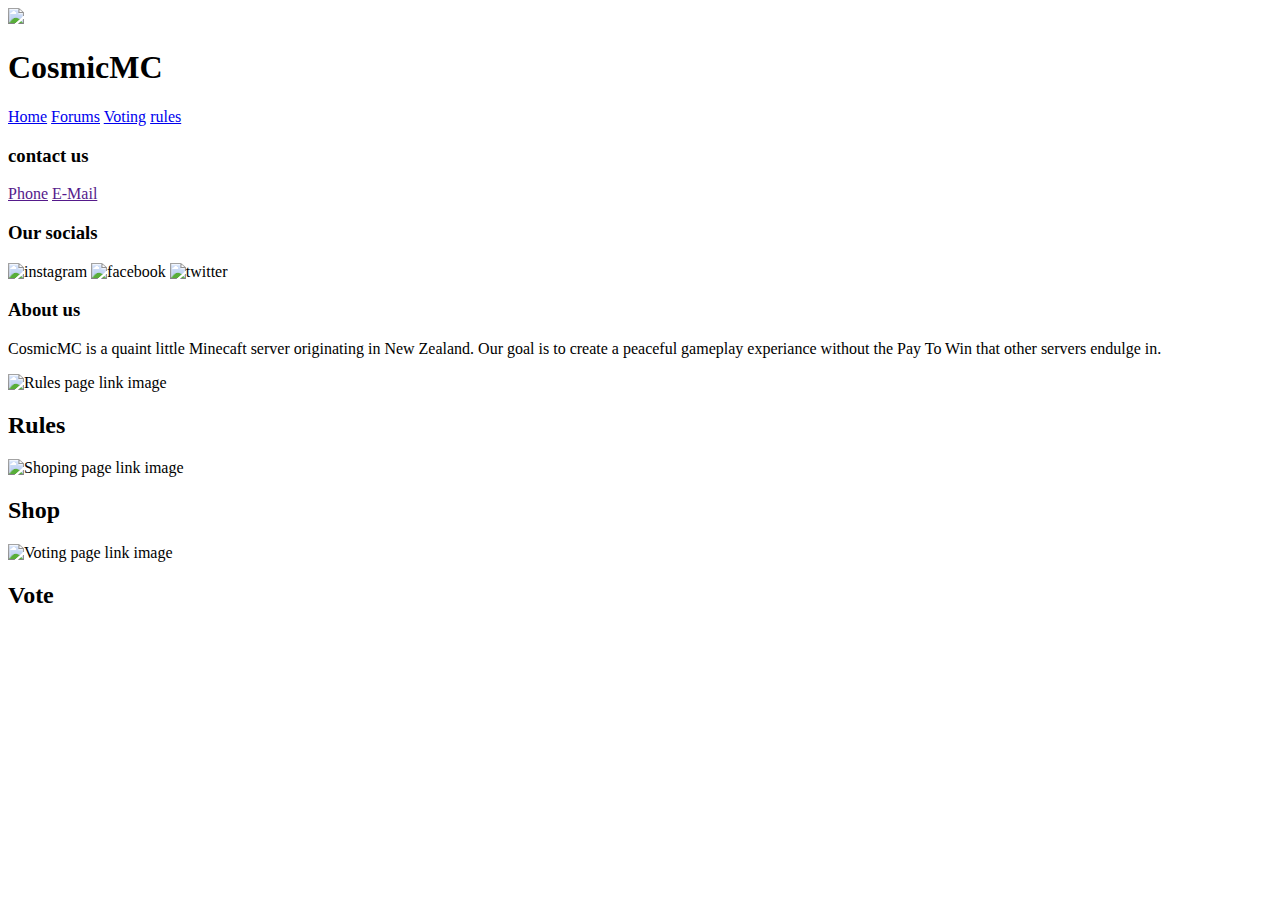
==== HTML/index.html @ a73e91fb "first start" ====
<!DOCTYPE html>
<html lang="en">
<head>
	<!-- Meta -->
	<meta charset="UTF-8">
	<meta http-equiv="X-UA-Compatible" content="IE=edge">
	<meta name="viewport" content="width=device-width, initial-scale=1.0">
	<meta name="description" content="CosmicMC official website and webstore">
	<meta name="auther" content="Henry Prince">
	<link rel="shortcut icon" type="image/x-icon" href="C:\Users\henry\OneDrive\12DGT\Website\ASSETS\COSMICPNG.png">
    <link rel="stylesheet" href="C:\Users\henry\OneDrive\12DGT\Website\ASSETS\COSMICPNG.png">
</head>
<body>

<!--Header-->
<header>
    <!--Header content-->
    <img class="h-img" src="C:\Users\henry\OneDrive\12DGT\Website\ASSETS\COSMICPNG.png">
    <h1>CosmicMC</h1>
    <!--Header Hyperlinks-->
<a href="C:\Users\henry\OneDrive\12DGT\Website\HTML\index.html">Home</a>
<a href="C:\Users\henry\OneDrive\12DGT\Website\HTML\forums.html">Forums</a>
<a href="C:\Users\henry\OneDrive\12DGT\Website\HTML\voting.html">Voting</a>
<a href="C:\Users\henry\OneDrive\12DGT\Website\HTML\rules.html">rules</a>
</header>


<footer>
<div class="contact-us">
    <h3>contact us</h3>
    <a href="">Phone</a>
    <a href="">E-Mail</a>
</div>
<div class="socials">
    <h3>Our socials</h3>
    <img src="" alt="instagram">
    <img src="" alt="facebook">
    <img src="" alt="twitter">
</div>
<div class="about">
    <h3>About us</h3>
    <p>CosmicMC is a quaint little Minecaft server originating in New Zealand.
        Our goal is to create a peaceful gameplay experiance without the Pay To Win that other servers endulge in.</p>
</div>

</footer>
</body>
</html>

<body>
    <div class="Rules">
        <img src="" alt="Rules page link image">
        <h2>Rules</h2>
    </div>
    <div class="Shop">
        <img src="" alt="Shoping page link image">
        <h2>Shop</h2>
    </div>
    <div class="Vote">
        <img src="" alt="Voting page link image">
        <h2>Vote</h2>
    </div>
    
    <div class="main-content">
        
    </div>
    </body>
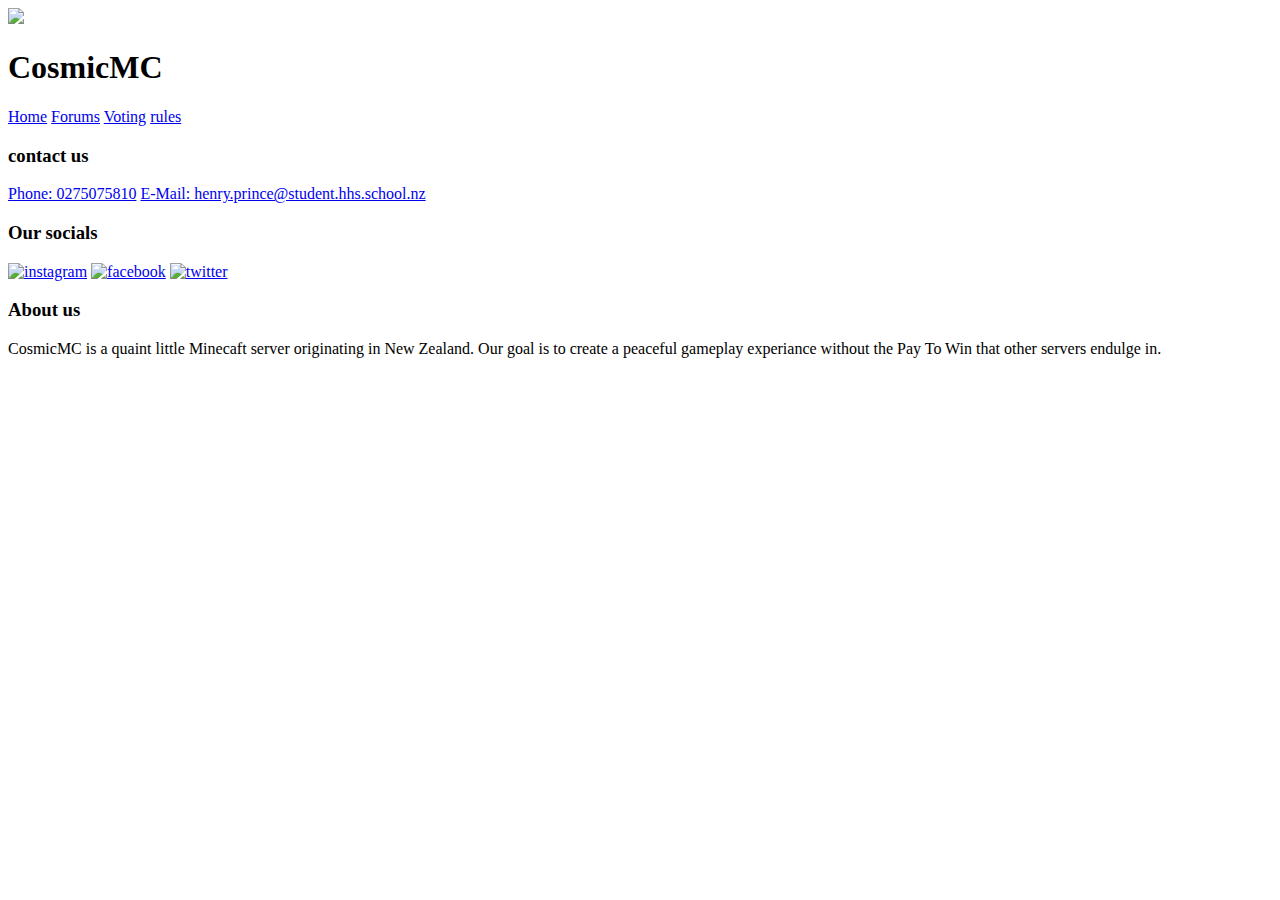
==== commit 6ff53a52: "thing" ====
--- a/HTML/index.html
+++ b/HTML/index.html
@@ -8,46 +8,57 @@
 	<meta name="description" content="CosmicMC official website and webstore">
 	<meta name="auther" content="Henry Prince">
 	<link rel="shortcut icon" type="image/x-icon" href="C:\Users\henry\OneDrive\12DGT\Website\ASSETS\COSMICPNG.png">
-    <link rel="stylesheet" href="C:\Users\henry\OneDrive\12DGT\Website\ASSETS\COSMICPNG.png">
+    <link rel="stylesheet" href="C:\Users\henry\OneDrive\12DGT\Website\CSS\main.css">
 </head>
 <body>
 
 <!--Header-->
 <header>
     <!--Header content-->
-    <img class="h-img" src="C:\Users\henry\OneDrive\12DGT\Website\ASSETS\COSMICPNG.png">
-    <h1>CosmicMC</h1>
+    <div class="head-content">
+        <img class="h-img" src="C:\Users\henry\OneDrive\12DGT\Website\ASSETS\COSMICPNG.png">
+        <h1>CosmicMC</h1>
+    </div>
     <!--Header Hyperlinks-->
-<a href="C:\Users\henry\OneDrive\12DGT\Website\HTML\index.html">Home</a>
-<a href="C:\Users\henry\OneDrive\12DGT\Website\HTML\forums.html">Forums</a>
-<a href="C:\Users\henry\OneDrive\12DGT\Website\HTML\voting.html">Voting</a>
-<a href="C:\Users\henry\OneDrive\12DGT\Website\HTML\rules.html">rules</a>
+<div class="navbar">
+    <a href="C:\Users\henry\OneDrive\12DGT\Website\HTML\index.html">Home</a>
+    <a href="C:\Users\henry\OneDrive\12DGT\Website\HTML\forums.html">Forums</a>
+    <a href="C:\Users\henry\OneDrive\12DGT\Website\HTML\voting.html">Voting</a>
+    <a href="C:\Users\henry\OneDrive\12DGT\Website\HTML\rules.html">rules</a>
+</div>
 </header>
 
 
 <footer>
-<div class="contact-us">
-    <h3>contact us</h3>
-    <a href="">Phone</a>
-    <a href="">E-Mail</a>
+<div class="row">
+    <div class="column">
+        <div class="contact-us">
+            <h3>contact us</h3>
+            <a href="tel:2075075810">Phone: 0275075810</a>
+            <a href="mailto: henry.prince@student.hhs.school.nz">E-Mail: henry.prince@student.hhs.school.nz</a>
+        </div>
+    </div>
+    <div class="column">
+        <div class="socials">
+            <h3>Our socials</h3>
+            <a href="https://www.instagram.com/cosmicmc"><img src="C:\Users\henry\OneDrive\12DGT\Website\ASSETS\instagram.png" alt="instagram" style="width: 2.5em;"></a>
+            <a href="https://www.facebook.com/cosmicmc"><img src="C:\Users\henry\OneDrive\12DGT\Website\ASSETS\facebook.png" alt="facebook" style="width: 2.5em;"></a>
+            <a href="https://twitter.com/cosmicmc"><img src="C:\Users\henry\OneDrive\12DGT\Website\ASSETS\twitter.png" alt="twitter" style="width: 4em;"></a>
+        </div>
+    </div>
+    <div class="column">
+        <div class="about">
+            <h3>About us</h3>
+            <p>CosmicMC is a quaint little Minecaft server originating in New Zealand.
+                Our goal is to create a peaceful gameplay experiance without the Pay To Win that other servers endulge in.</p>
+        </div>
+    </div>
 </div>
-<div class="socials">
-    <h3>Our socials</h3>
-    <img src="" alt="instagram">
-    <img src="" alt="facebook">
-    <img src="" alt="twitter">
-</div>
-<div class="about">
-    <h3>About us</h3>
-    <p>CosmicMC is a quaint little Minecaft server originating in New Zealand.
-        Our goal is to create a peaceful gameplay experiance without the Pay To Win that other servers endulge in.</p>
-</div>
-
 </footer>
 </body>
 </html>
 
-<body>
+<!--
     <div class="Rules">
         <img src="" alt="Rules page link image">
         <h2>Rules</h2>
@@ -64,4 +75,4 @@
     <div class="main-content">
         
     </div>
-    </body>+-->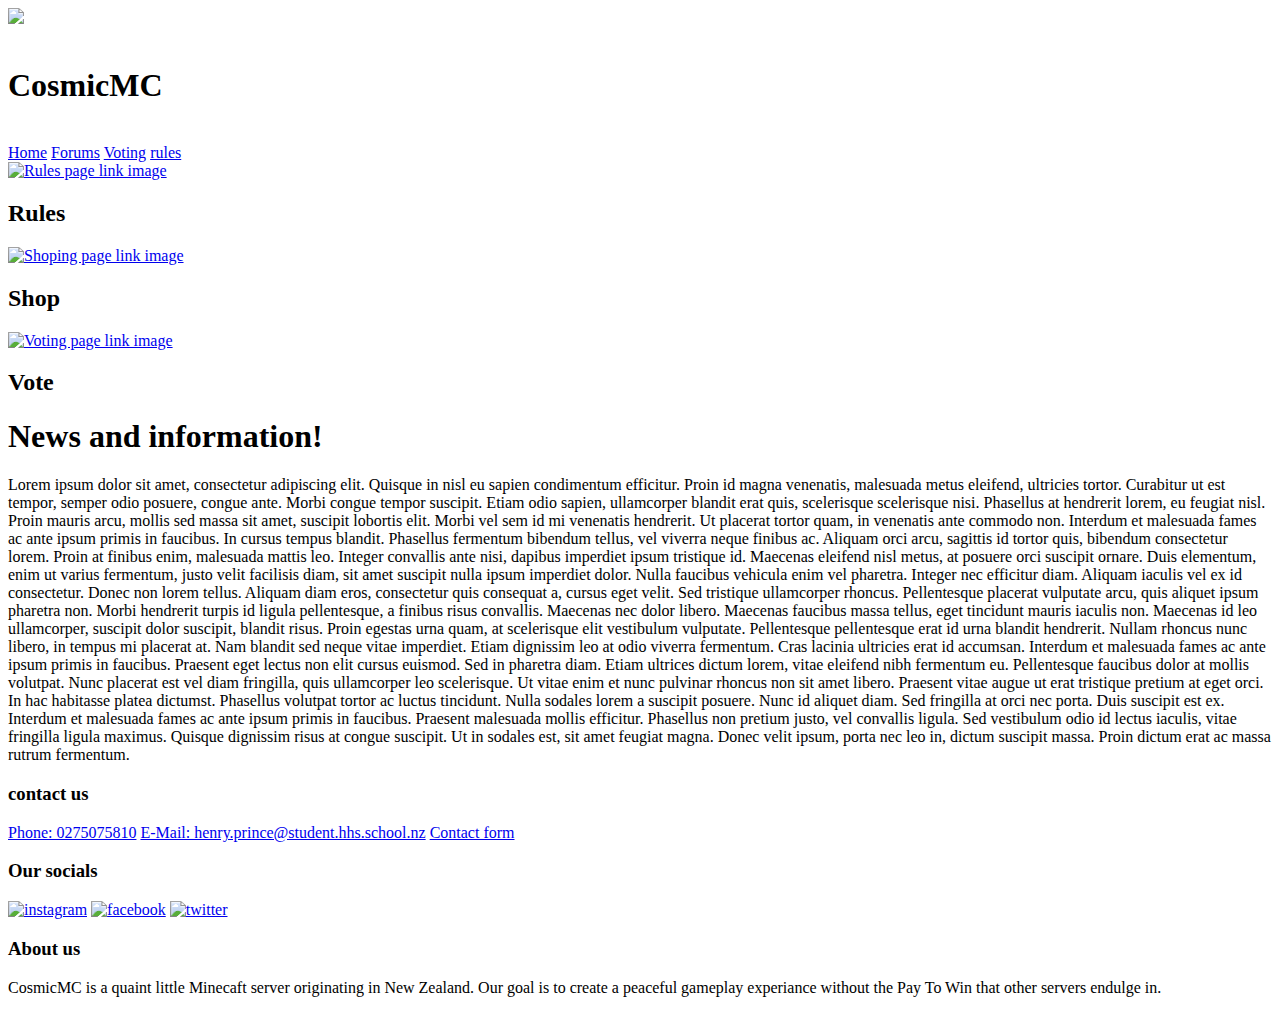
==== commit 8ec35a3f: "final" ====
--- a/HTML/index.html
+++ b/HTML/index.html
@@ -9,6 +9,7 @@
 	<meta name="auther" content="Henry Prince">
 	<link rel="shortcut icon" type="image/x-icon" href="C:\Users\henry\OneDrive\12DGT\Website\ASSETS\COSMICPNG.png">
     <link rel="stylesheet" href="C:\Users\henry\OneDrive\12DGT\Website\CSS\main.css">
+    <script src="C:\Users\henry\OneDrive\12DGT\Website\JAVASCRIPT\contact.js"></script>
 </head>
 <body>
 
@@ -17,16 +18,53 @@
     <!--Header content-->
     <div class="head-content">
         <img class="h-img" src="C:\Users\henry\OneDrive\12DGT\Website\ASSETS\COSMICPNG.png">
+    </div>
+    <br>
+    <!--Header Hyperlinks-->
+    <div class="navbar">
         <h1>CosmicMC</h1>
+        <br>
+        <a href="C:\Users\henry\OneDrive\12DGT\Website\HTML\index.html">Home</a>
+        <a href="C:\Users\henry\OneDrive\12DGT\Website\HTML\forums.html">Forums</a>
+        <a href="C:\Users\henry\OneDrive\12DGT\Website\HTML\voting.html">Voting</a>
+        <a href="C:\Users\henry\OneDrive\12DGT\Website\HTML\rules.html">rules</a>
     </div>
-    <!--Header Hyperlinks-->
-<div class="navbar">
-    <a href="C:\Users\henry\OneDrive\12DGT\Website\HTML\index.html">Home</a>
-    <a href="C:\Users\henry\OneDrive\12DGT\Website\HTML\forums.html">Forums</a>
-    <a href="C:\Users\henry\OneDrive\12DGT\Website\HTML\voting.html">Voting</a>
-    <a href="C:\Users\henry\OneDrive\12DGT\Website\HTML\rules.html">rules</a>
+</header>
+
+<div class="row1">
+    <div class="column1">
+        <div class="rules">
+            <a href="C:\Users\henry\OneDrive\12DGT\Website\HTML\rules.html"><img src="C:\Users\henry\OneDrive\12DGT\Website\ASSETS\rules.png" style="width: 15em;" alt="Rules page link image"></a>
+            <h2>Rules</h2>
+        </div>
+    </div>
+    <div class="column1">
+        <div class="shop">
+            <a href="https://cosmicmc.tebex.io/"><img src="C:\Users\henry\OneDrive\12DGT\Website\ASSETS\shopping.jpg" style="width: 14em;" alt="Shoping page link image"></a>
+            <h2>Shop</h2>
+        </div>
+    </div>
+    <div class="column1">
+        <div class="vote">
+            <a href="C:\Users\henry\OneDrive\12DGT\Website\HTML\voting.html"><img src="C:\Users\henry\OneDrive\12DGT\Website\ASSETS\vote.png" style="width: 13em;" alt="Voting page link image"></a>
+            <h2>Vote</h2>
+        </div>
+    </div>
 </div>
-</header>
+
+<div class="main-content">
+    <h1>News and information!</h1>
+    <p>Lorem ipsum dolor sit amet, consectetur adipiscing elit. Quisque in nisl eu sapien condimentum efficitur. Proin id magna venenatis, malesuada metus eleifend, ultricies tortor. Curabitur ut est tempor, semper odio posuere, congue ante. Morbi congue tempor suscipit. Etiam odio sapien, ullamcorper blandit erat quis, scelerisque scelerisque nisi. Phasellus at hendrerit lorem, eu feugiat nisl. Proin mauris arcu, mollis sed massa sit amet, suscipit lobortis elit. Morbi vel sem id mi venenatis hendrerit. Ut placerat tortor quam, in venenatis ante commodo non. Interdum et malesuada fames ac ante ipsum primis in faucibus. In cursus tempus blandit. Phasellus fermentum bibendum tellus, vel viverra neque finibus ac. Aliquam orci arcu, sagittis id tortor quis, bibendum consectetur lorem. Proin at finibus enim, malesuada mattis leo. Integer convallis ante nisi, dapibus imperdiet ipsum tristique id. Maecenas eleifend nisl metus, at posuere orci suscipit ornare.
+
+        Duis elementum, enim ut varius fermentum, justo velit facilisis diam, sit amet suscipit nulla ipsum imperdiet dolor. Nulla faucibus vehicula enim vel pharetra. Integer nec efficitur diam. Aliquam iaculis vel ex id consectetur. Donec non lorem tellus. Aliquam diam eros, consectetur quis consequat a, cursus eget velit. Sed tristique ullamcorper rhoncus. Pellentesque placerat vulputate arcu, quis aliquet ipsum pharetra non. Morbi hendrerit turpis id ligula pellentesque, a finibus risus convallis. Maecenas nec dolor libero. Maecenas faucibus massa tellus, eget tincidunt mauris iaculis non. Maecenas id leo ullamcorper, suscipit dolor suscipit, blandit risus. Proin egestas urna quam, at scelerisque elit vestibulum vulputate.
+        
+        Pellentesque pellentesque erat id urna blandit hendrerit. Nullam rhoncus nunc libero, in tempus mi placerat at. Nam blandit sed neque vitae imperdiet. Etiam dignissim leo at odio viverra fermentum. Cras lacinia ultricies erat id accumsan. Interdum et malesuada fames ac ante ipsum primis in faucibus. Praesent eget lectus non elit cursus euismod. Sed in pharetra diam. Etiam ultrices dictum lorem, vitae eleifend nibh fermentum eu. Pellentesque faucibus dolor at mollis volutpat.
+        
+        Nunc placerat est vel diam fringilla, quis ullamcorper leo scelerisque. Ut vitae enim et nunc pulvinar rhoncus non sit amet libero. Praesent vitae augue ut erat tristique pretium at eget orci. In hac habitasse platea dictumst. Phasellus volutpat tortor ac luctus tincidunt. Nulla sodales lorem a suscipit posuere. Nunc id aliquet diam. Sed fringilla at orci nec porta.
+        
+        Duis suscipit est ex. Interdum et malesuada fames ac ante ipsum primis in faucibus. Praesent malesuada mollis efficitur. Phasellus non pretium justo, vel convallis ligula. Sed vestibulum odio id lectus iaculis, vitae fringilla ligula maximus. Quisque dignissim risus at congue suscipit. Ut in sodales est, sit amet feugiat magna. Donec velit ipsum, porta nec leo in, dictum suscipit massa. Proin dictum erat ac massa rutrum fermentum.</p>
+</div>
+
 
 
 <footer>
@@ -36,14 +74,15 @@
             <h3>contact us</h3>
             <a href="tel:2075075810">Phone: 0275075810</a>
             <a href="mailto: henry.prince@student.hhs.school.nz">E-Mail: henry.prince@student.hhs.school.nz</a>
+            <a href="C:\Users\henry\OneDrive\12DGT\Website\HTML\contact-us.html">Contact form</a>
         </div>
     </div>
     <div class="column">
         <div class="socials">
             <h3>Our socials</h3>
-            <a href="https://www.instagram.com/cosmicmc"><img src="C:\Users\henry\OneDrive\12DGT\Website\ASSETS\instagram.png" alt="instagram" style="width: 2.5em;"></a>
-            <a href="https://www.facebook.com/cosmicmc"><img src="C:\Users\henry\OneDrive\12DGT\Website\ASSETS\facebook.png" alt="facebook" style="width: 2.5em;"></a>
-            <a href="https://twitter.com/cosmicmc"><img src="C:\Users\henry\OneDrive\12DGT\Website\ASSETS\twitter.png" alt="twitter" style="width: 4em;"></a>
+            <a href="https://www.instagram.com/cosmicmc"><img src="C:\Users\henry\OneDrive\12DGT\Website\ASSETS\instagram.png" alt="instagram" style="width: 1.5em;"></a>
+            <a href="https://www.facebook.com/cosmicmc"><img src="C:\Users\henry\OneDrive\12DGT\Website\ASSETS\facebook.png" alt="facebook" style="width: 1.5em;"></a>
+            <a href="https://twitter.com/cosmicmc"><img src="C:\Users\henry\OneDrive\12DGT\Website\ASSETS\twitter.png" alt="twitter" style="width: 2.5em;"></a>
         </div>
     </div>
     <div class="column">
@@ -58,21 +97,3 @@
 </body>
 </html>
 
-<!--
-    <div class="Rules">
-        <img src="" alt="Rules page link image">
-        <h2>Rules</h2>
-    </div>
-    <div class="Shop">
-        <img src="" alt="Shoping page link image">
-        <h2>Shop</h2>
-    </div>
-    <div class="Vote">
-        <img src="" alt="Voting page link image">
-        <h2>Vote</h2>
-    </div>
-    
-    <div class="main-content">
-        
-    </div>
--->